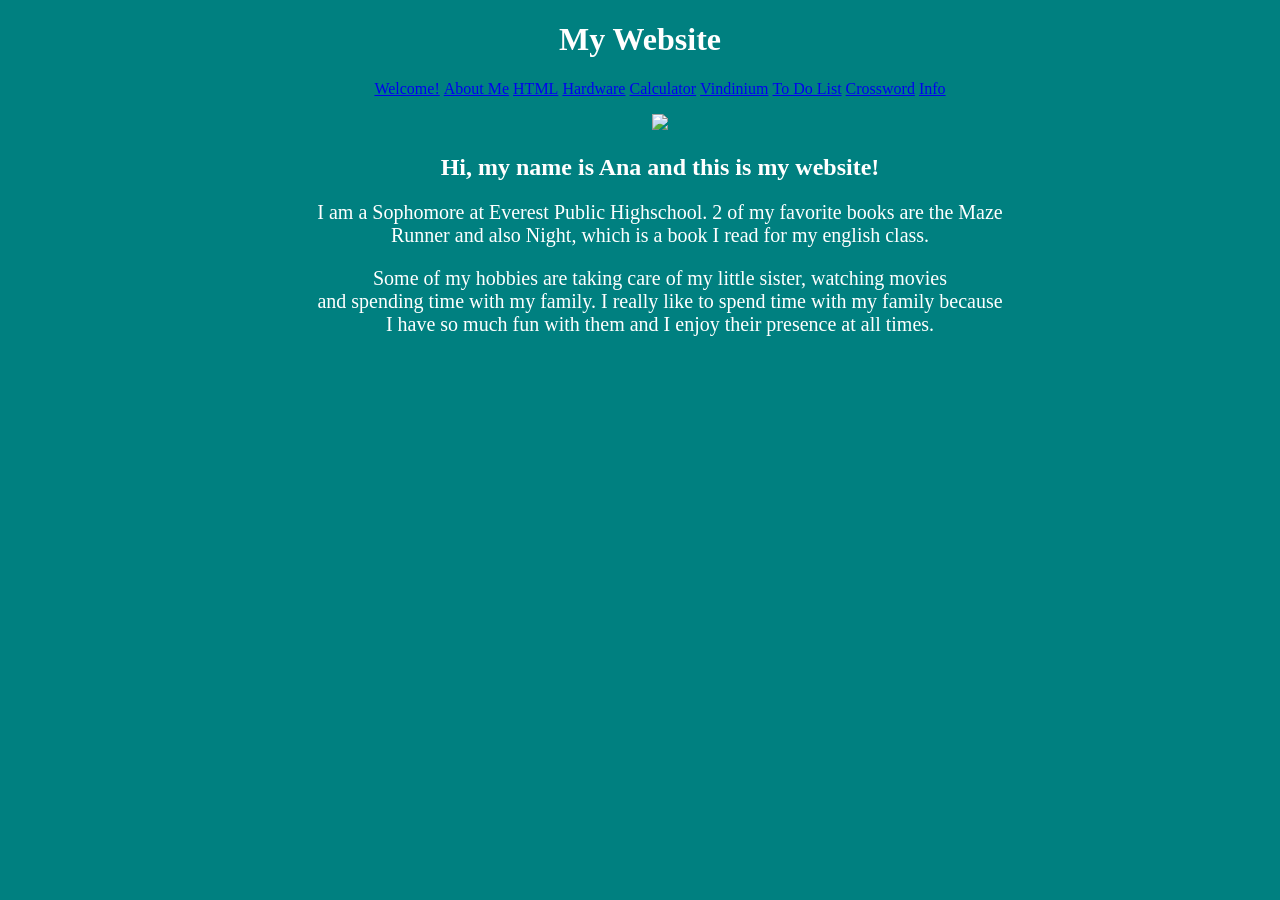
==== aboutme.html @ d91ad73d "First commit" ====
<!DOCTYPE html>
<html>
       <head>
           <title>My Web Page!</title>
           <link rel="stylesheet" type="text/css" href="indexstyle.css">
 

       </head>
       <body>
           <h1 id="my-website"> My Website</h1>
           <link rel="stylesheet" type="text/css" href="navbar.css">

	<!-- Put Main Body in this DIV -->
     <ul id="navbar">
	    <li><a href="index.html"> Welcome! </a></li>
	    <li><a href="aboutme.html"> About Me </a></li>
	    <li><a href="html.html"> HTML </a></li>
	    <li><a href="hardware.html"> Hardware </a></li>
	    <li><a href="calc.html"> Calculator </a></li>
	    <li><a href="vindinium.html"> Vindinium </a></li>
	    <li><a href="todolist.html"> To Do List </a></li>
	    <li><a href="crossword.html"> Crossword </a></li>
	    <li><a href="info.html"> Info </a></li>

	</ul>
	<ul id="navbar">
		<img src="http://cdn.xl.thumbs.canstockphoto.com/canstock24153335.jpg">
	    <h2>Hi, my name is Ana and this is my website!</h2>
	        <p>I am a Sophomore at Everest Public Highschool. 2 of my favorite books are the Maze<br> Runner and also Night, which is a book I read for my english class.</p>
	        <p>Some of my hobbies are taking care of my little sister, watching movies<br> and spending time with my family. I really like to spend time with my family because<br> I have so much fun with them and I enjoy their presence at all times.</p>
          
       </body>
</html>
---- indexstyle.css ----
h1{
    color: white;
    
}
body{
    text-align:center;
    background-color: teal;
}
#navbar{
    vertical-align: center;
}


#navbar li{
    display:inline-block;
}
#navbar a{
    
}

h2 {
    text-align: left;
}

p {
    text-align: left;
}

h2 {
    color: white;
    text-align: center;
}

p {
    color:white;
    text-align: center;
    font-size: 20px;
}
#my-website{transition:2s all linear;}
#my-website:hover{font-size:50px}
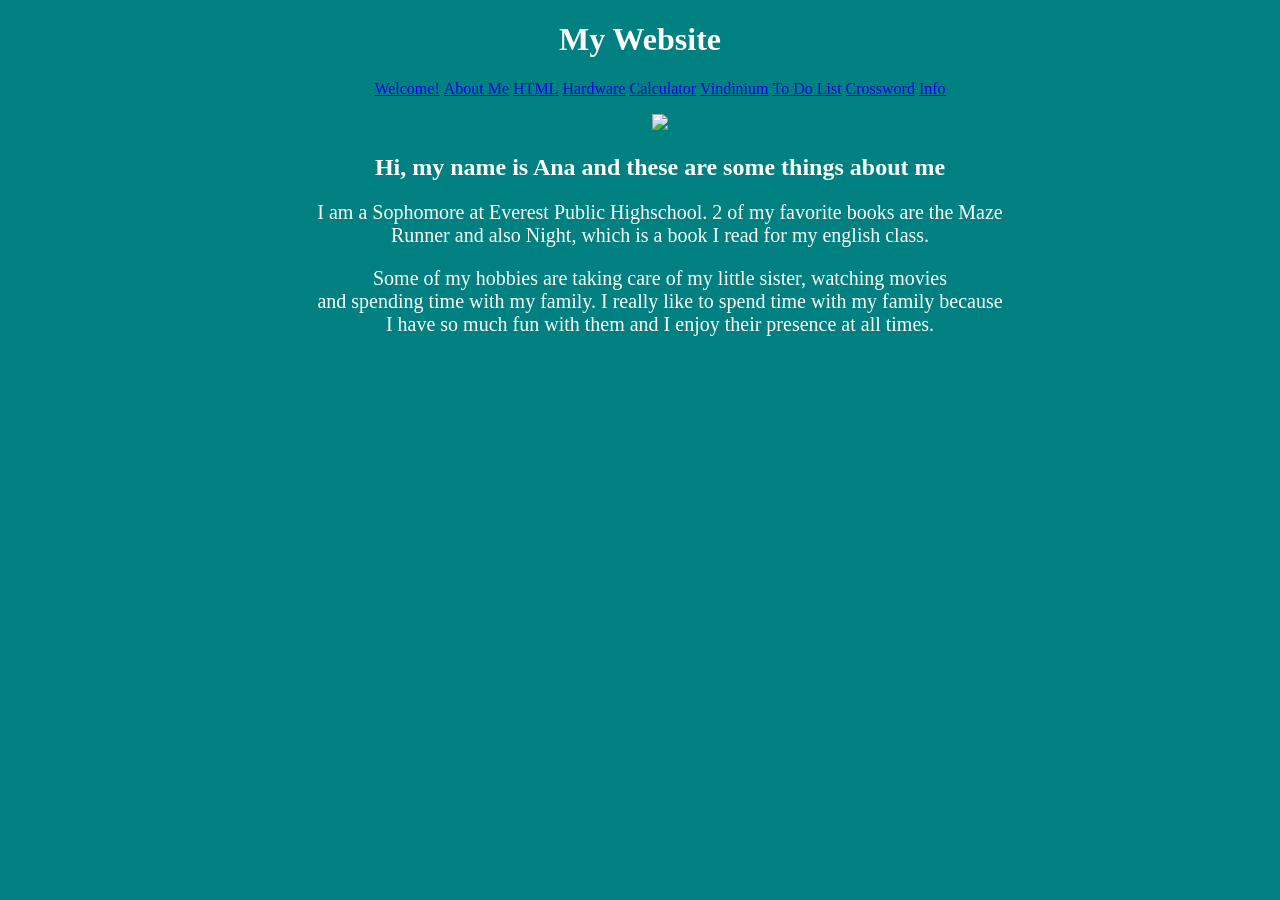
==== commit f182245e: "Comments" ====
--- a/aboutme.html
+++ b/aboutme.html
@@ -25,7 +25,7 @@
 	</ul>
 	<ul id="navbar">
 		<img src="http://cdn.xl.thumbs.canstockphoto.com/canstock24153335.jpg">
-	    <h2>Hi, my name is Ana and this is my website!</h2>
+	    <h2>Hi, my name is Ana and these are some things about me</h2>
 	        <p>I am a Sophomore at Everest Public Highschool. 2 of my favorite books are the Maze<br> Runner and also Night, which is a book I read for my english class.</p>
 	        <p>Some of my hobbies are taking care of my little sister, watching movies<br> and spending time with my family. I really like to spend time with my family because<br> I have so much fun with them and I enjoy their presence at all times.</p>
           
